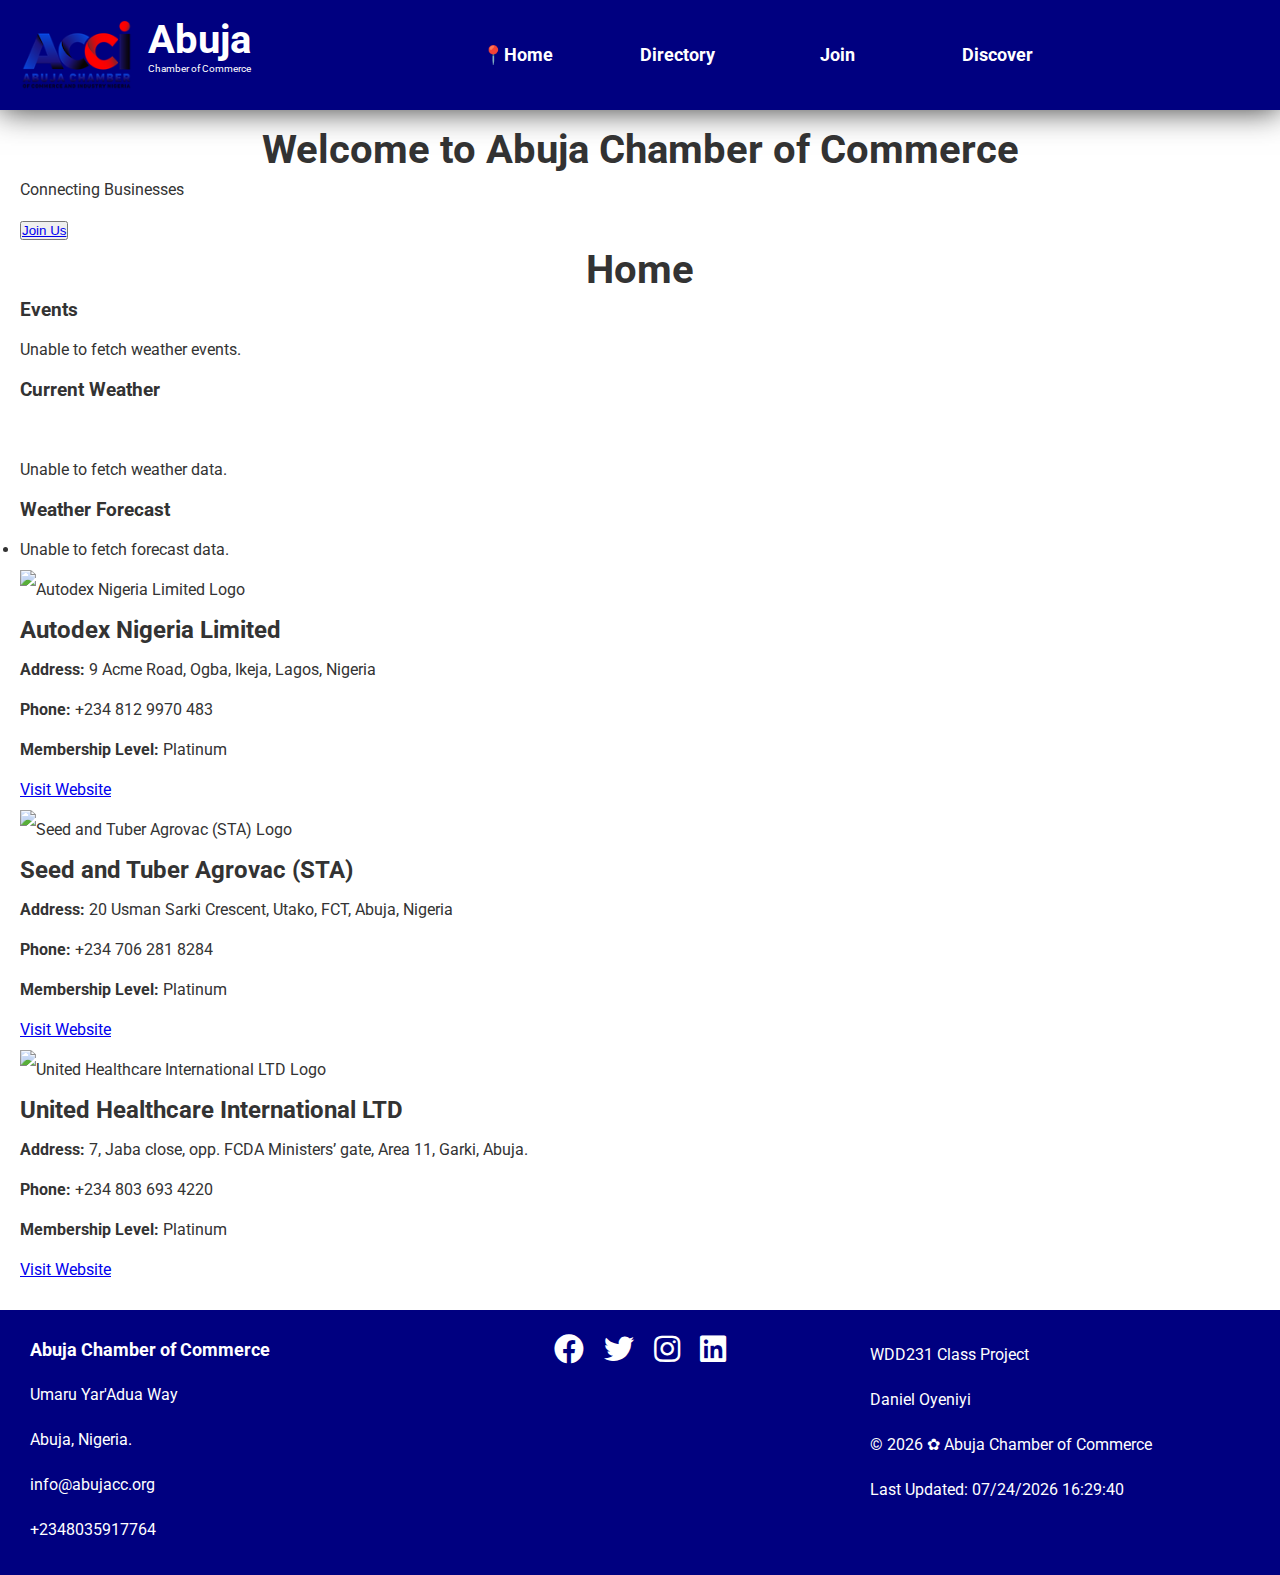
==== chamber/index.html @ c14a5796 "directory and home" ====
<!DOCTYPE html>
<html lang="en">
  <head>
    <meta charset="UTF-8" />
    <meta name="viewport" content="width=device-width, initial-scale=1.0" />
    <title>Abuja Chamber of Commerce - Daniel Oyeniyi</title>
    <meta
      name="description"
      content="WDD 231 - Dynamic Web Fundamentals - Daniel Oyeniyi"
    />
    <meta name="author" content="Daniel Oyeniyi" />

    <link rel="preconnect" href="https://fonts.googleapis.com" />
    <link rel="preconnect" href="https://fonts.gstatic.com" crossorigin />
    <link
      href="https://fonts.googleapis.com/css2?family=Roboto:wght@400;700&display=swap"
      rel="stylesheet"
    />
    <meta property="og:title" content="My profile - Daniel Oyeniyi" />

    <meta property="og:image" content="images/chamber.png" />
    <meta
      property="og:url"
      content="https://dandrichest.github.io/wdd231/chamber/directory.html"
    />
    <meta property="og:type" content="website" />
    <link
      href="https://cdnjs.cloudflare.com/ajax/libs/font-awesome/5.15.4/css/all.min.css"
      rel="stylesheet"
    />

    <link rel="stylesheet" href="styles/style.css" />
    <script defer src="scripts/script.js"></script>
    <link rel="icon" href="favicon.ico" />
  </head>
  <body>
    <header>
      <div class="header-left">
        <img src="images/chamber.png" alt="Chamber image" class="logo" />
        <div class="text">
          <p class="title">Abuja</p>
          <p class="chamber">Chamber of Commerce</p>
        </div>
      </div>

      <button type="button" id="menu"></button>
      <nav>
        <ul class="navigation">
          <li><a href="index.html" class="active">Home</a></li>
          <li><a href="directory.html" title="Directory">Directory</a></li>
          <li>
            <a href="#" title="Join">Join</a>
          </li>
          <li>
            <a href="#" title="Discover">Discover</a>
          </li>
        </ul>
      </nav>
    </header>
    <main>
      <section class="hero-2">
        <h1>Welcome to Abuja Chamber of Commerce</h1>
        <p>Connecting Businesses</p>
        <button><a href="join.html">Join Us</a></button>
      </section>

      <h1>Home</h1>
      <section>
        <div id="weather-section">
          <h2></h2>
          <div id="weather-grid">
            <!-- Events Column -->
            <div class="weather-column" id="events-column">
              <h3>Events</h3>
              <p id="events-info">No events to display.</p>
            </div>
            <!-- Current Weather Column -->
            <div class="weather-column" id="current-weather-column">
              <h3>Current Weather</h3>
              <img id="weather-icon" />
              <p id="current-temp"></p>
              <p id="current-condition"></p>
              <p id="current-details"></p>
            </div>
            <!-- Weather Forecast Column -->
            <div class="weather-column" id="forecast-column">
              <h3>Weather Forecast</h3>
              <ul id="forecast-list">
                <li>Today: --°C</li>
                <li>Tomorrow: --°C</li>
                <li>Day After Tomorrow: --°C</li>
              </ul>
            </div>
          </div>
        </div>
      </section>

      <section>
        <div id="home-company-cards" class="home-company-cards"></div>
      </section>
    </main>
    <footer>
      <div class="footer-cham">
        <div class="cham">
          <h3>Abuja Chamber of Commerce</h3>
          <p>Umaru Yar'Adua Way</p>
          <p>Abuja, Nigeria.</p>
          <p>info@abujacc.org</p>
          <p>+2348035917764</p>
        </div>
        <div class="cham">
          <ul class="social-media">
            <li>
              <a href="https://facebook.com" target="_blank"
                ><i class="fab fa-facebook"></i
              ></a>
            </li>
            <li>
              <a href="https://twitter.com" target="_blank"
                ><i class="fab fa-twitter"></i
              ></a>
            </li>
            <li>
              <a href="https://instagram.com" target="_blank"
                ><i class="fab fa-instagram"></i
              ></a>
            </li>
            <li>
              <a href="https://linkedin.com" target="_blank"
                ><i class="fab fa-linkedin"></i
              ></a>
            </li>
          </ul>
        </div>
        <div class="cham">
          <p>WDD231 Class Project</p>
          <p>Daniel Oyeniyi</p>
          <p id="current-year">&copy; 2025 ✿ Abuja Chamber of Commerce</p>
          <p id="lastModified"></p>
        </div>
      </div>
    </footer>
  </body>
</html>
---- chamber/styles/style.css ----
* {
    margin: 0;
    padding: 0;
    box-sizing: border-box;
}

:root {
    --main-bg-color: #000080;
    --main-text-color: #fff;
    --main-bgg-color: #e26d5c;
    --main-bggg-color: #98ff98;
    --main-bgggg-color: #ff7d00;
}

body {
    font-family: 'Roboto', sans-serif;
    background-color: var(--main-text-color);
    color: #333;
    display: flex;
    flex-direction: column;
    min-height: 100vh;
    line-height: 2.5rem; /* Improved readability */
}

/* Header styling */
header {
    background-color: var(--main-bg-color);
    color: var(--main-text-color);
    display: flex;
    align-items: center;
    justify-content: space-between;
 
    padding: 20px;
    box-shadow: 0 0 30px #333;
    z-index: 1000;
}


/* Header left section */
/* Parent container: Aligns image and text side by side */
.header-left {
    display: flex; /* Flexbox layout */
    align-items: center; /* Vertically align items */
    gap: 10px; /* Add spacing between the image and text */
}

/* Styles for the image */
.logo {
    max-height: 70px; /* Adjust logo size */
}

/* Text container: Stack the text vertically */
.text {
    display: flex; /* Flexbox layout */
    flex-direction: column; /* Stack elements vertically */
    line-height: 1.8rem; /* Add spacing between lines */
    padding: 5px;
}

.title {
    font-weight: bold; /* Make "Abuja" stand out */
    font-size: 2.5rem;
    margin: 0; /* Remove unwanted margin */
}

.chamber {
    font-size: 0.6rem;
}

.text p {
    margin: 0; /* Ensure no extra spacing */
}



.hero {
    background-image: url('../images/ecommerce.jpg');
    background-size: cover;
    background-position: center;
    text-align: center;
    
    padding: 6rem;
 
    margin: 0px;
}




/* Mobile View ***************/
#menu {
	display: block;
	font-size: 2rem;
	font-weight: 700;
	text-decoration: none;
	padding: 0.5rem 0.75rem;
	background-color: var(--main-bg-color);
	color: var(--main-text-color);
    position: absolute;
	top: 1rem;
	right: 1rem;
    border: 0;
}

#menu::before {
	content: "≡";
}

nav {
	background-color: var(--main-bg-color);
    width: 100%; /* Ensure the nav spans the full width */
    
}
.navigation {
	list-style: none;
	margin: 0 auto;
	max-width: 640px;
}

.navigation li {
	display: none;
}
.navigation a {
	display: block;
	padding: 0.75rem;
	text-align: left;
	text-decoration: none;
	color: var(--main-text-color);
	font-weight: 700;
	transition: 0.5s;
	font-size: clamp(1rem, 2vmin, 1.5rem);
}

.navigation a:hover,
.navigation a:active {
	color: white;
	background-color: black;
}

.active::before { 
	content: "📍";  /* just a wayfinding symbol for the user */
}

.open li {
	display: block;
}

#menu.open::before {
	content: "X";
}




@media only screen and (min-width: 40em) {
	.navigation {
		display: flex;
	}
	.navigation li {
		display: block; /* change state in small view */
		flex: 1 1 100%;
	}
	.navigation a {
		text-align: center;
	}
	#menu {
		display: none;
	}
}

/* Main Content */
main {
    flex: 1;
    display: flex;
    flex-direction: column;
    padding: 20px;
  }
  
  /* Directory Section */
  .company-directory {
    display: grid;
    grid-template-columns: repeat(auto-fit, minmax(300px, 1fr));
    gap: 20px;
    padding: 20px;
  }
  
  .company-card {
    border: 1px solid #ccc;
    border-radius: 8px;
    background-color: var(--main-bggg-color);
    padding: 16px;
    box-shadow: 0 4px 8px rgba(0, 0, 0, 0.1);
    transition: transform 0.2s ease, box-shadow 0.2s ease;
  }
  
  .company-card:hover {
    transform: translateY(-5px);
    box-shadow: 0 6px 12px rgba(0, 0, 0, 0.2);
  }
  
  .company-card img {
    max-width: 100%;
    border-radius: 8px;
    margin-bottom: 15px;
  }
  
  .company-card h2 {
    font-size: 1.5rem;
    margin: 10px 0;
  }
  
  .company-card p {
    margin: 5px 0;
    font-size: 1rem;
  }
  
  .company-card a {
    color: var(--main-bg-color);
    text-decoration: none;
    font-weight: bold;
  }
  
  .company-card a:hover {
    color: var(--main-bgggg-color);
    text-decoration: underline;
  }

/* Footer Styles */
footer {
    background-color: var(--main-bg-color); /* Dark background for footer */
    color: var(--main-text-color); /* White text for footer content */
    padding: 20px;
    
}

/* Default style: Columns */
.footer-cham {
    display: flex; /* Use Flexbox for a row layout */
    justify-content: space-between; /* Space out columns */
    align-items: flex-start; /* Align items to the top */
    gap: 20px; /* Add space between columns */
}

.cham {
    flex: 1; /* Ensure equal column width */
    margin: 0 10px;
}

/* Responsive style: Stacks columns as rows for small screens */
@media (max-width: 640px) { /* Adjust breakpoint as needed */
    .footer-cham {
        flex-direction: column; /* Change layout to a column (stacking) */
        align-items: center; /* Center align items */
        gap: 15px; /* Adjust spacing for stacked items */
    }

    .cham {
        margin: 10px 0px; /* Add vertical spacing between rows */
        text-align: center; /* Center align text in small screens */
    }
}


.cham h3 {
    font-size: 18px; /* Font size for headers */
    margin-bottom: 5px; /* Space below the header */
}

.cham p {
    margin: 5px 0; /* Add spacing between paragraphs */
}

.social-media {
    list-style: none; /* Remove bullet points */
    display: flex; /* Display the social icons horizontally */
    justify-content: center; /* Center-align the icons */
    gap: 20px; /* Space between each icon */
    padding: 0;
    margin: 0;
}

.social-media li a {
    color: white; /* White icons */
    font-size: 30px; /* Icon size */
    text-decoration: none; /* Remove underlines */
}

.social-media li a:hover {
    color: var(--main-bggg-color); /* Change icon color when hovered */
}



/* Mobile View */
@media (max-width: 640px) {

}



/* Desktop View */
@media (min-width: 769px) {
    header {
        display: flex;
        align-items: center;
        justify-content: space-between;
    }
   
    h1 {
		font-size: 2.5rem;
		margin-left: 0;
		text-align: center;
	}
    
}
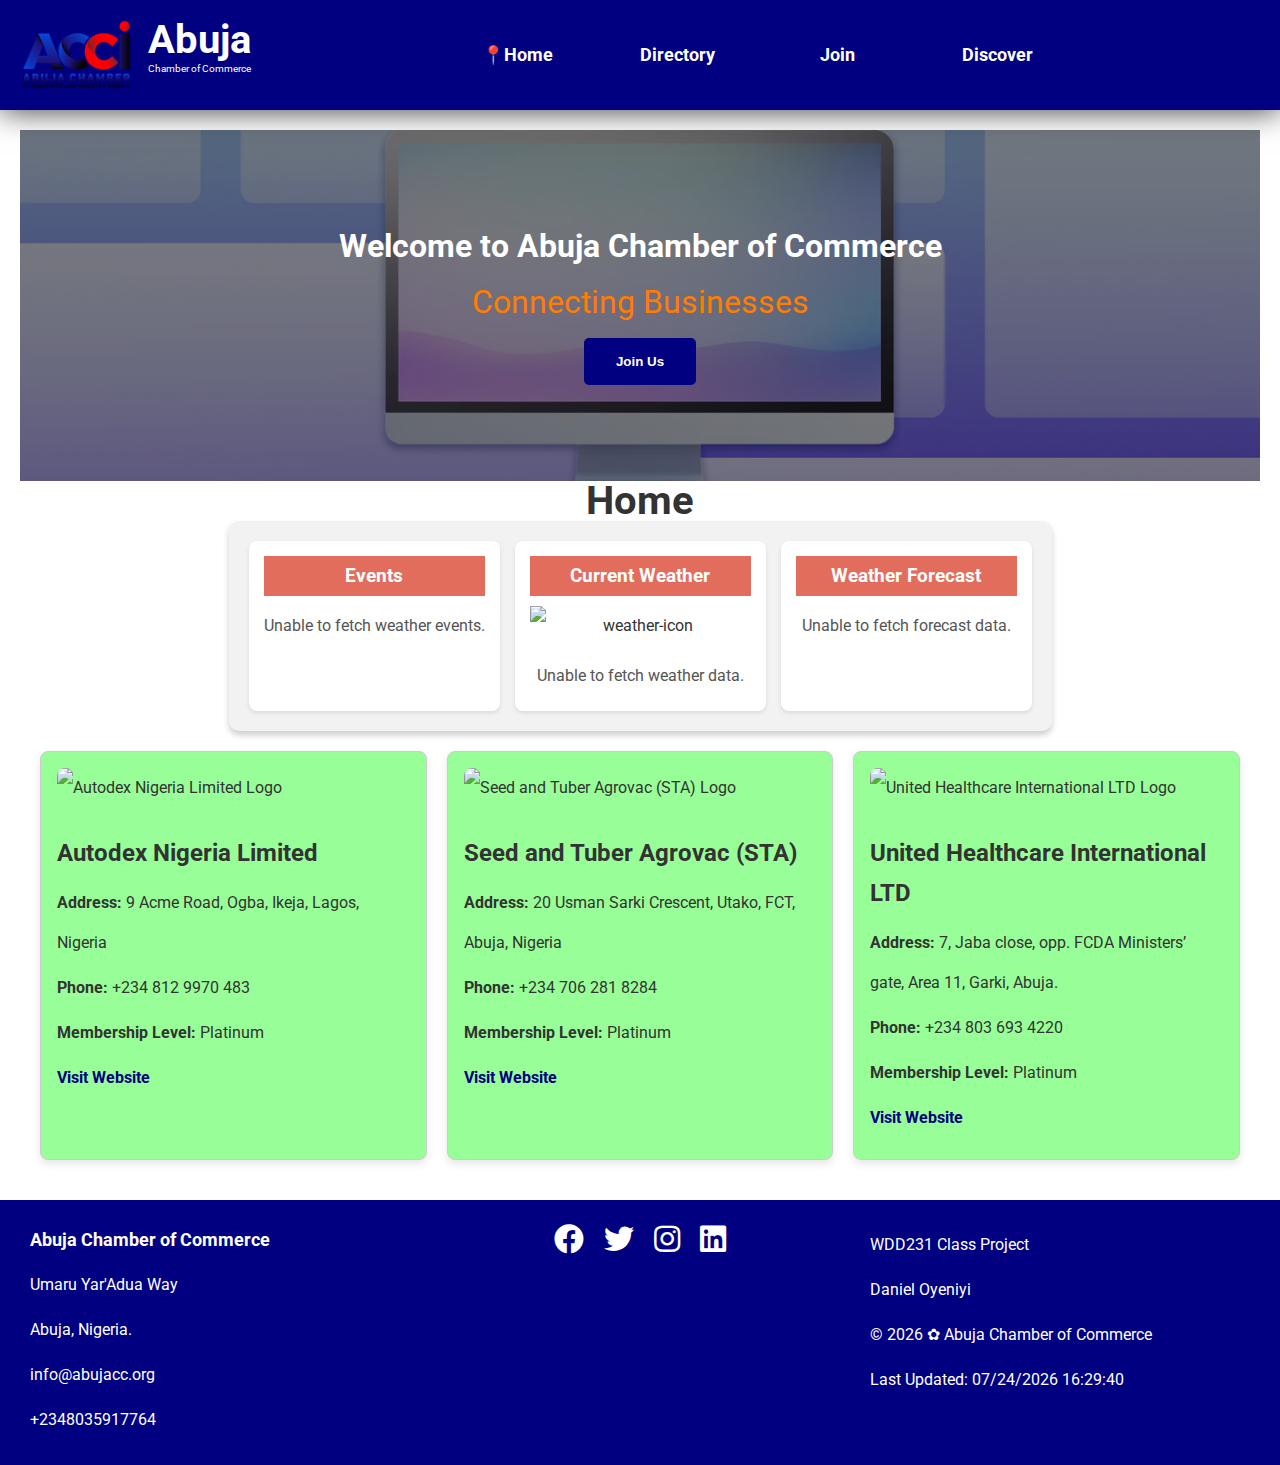
==== commit 0e1319c7: "edited" ====
--- a/chamber/index.html
+++ b/chamber/index.html
@@ -1,7 +1,7 @@
 <!DOCTYPE html>
 <html lang="en">
   <head>
-    <meta charset="UTF-8" />
+    <meta charset="UTF-8">
     <meta name="viewport" content="width=device-width, initial-scale=1.0" />
     <title>Abuja Chamber of Commerce - Daniel Oyeniyi</title>
     <meta
@@ -16,14 +16,14 @@
       href="https://fonts.googleapis.com/css2?family=Roboto:wght@400;700&display=swap"
       rel="stylesheet"
     />
-    <meta property="og:title" content="My profile - Daniel Oyeniyi" />
+    <meta property="og:title" content="Abuja Chamber of Commerce - Daniel Oyeniyi" />
 
     <meta property="og:image" content="images/chamber.png" />
     <meta
       property="og:url"
       content="https://dandrichest.github.io/wdd231/chamber/directory.html"
     />
-    <meta property="og:type" content="website" />
+    <meta property="og:type" content="website"/>
     <link
       href="https://cdnjs.cloudflare.com/ajax/libs/font-awesome/5.15.4/css/all.min.css"
       rel="stylesheet"
@@ -49,7 +49,7 @@
           <li><a href="index.html" class="active">Home</a></li>
           <li><a href="directory.html" title="Directory">Directory</a></li>
           <li>
-            <a href="#" title="Join">Join</a>
+            <a href="join.html" title="Join">Join</a>
           </li>
           <li>
             <a href="#" title="Discover">Discover</a>
@@ -65,9 +65,9 @@
       </section>
 
       <h1>Home</h1>
-      <section>
+
         <div id="weather-section">
-          <h2></h2>
+         
           <div id="weather-grid">
             <!-- Events Column -->
             <div class="weather-column" id="events-column">
@@ -77,7 +77,7 @@
             <!-- Current Weather Column -->
             <div class="weather-column" id="current-weather-column">
               <h3>Current Weather</h3>
-              <img id="weather-icon" />
+              <img id="weather-icon" alt="weather-icon" />
               <p id="current-temp"></p>
               <p id="current-condition"></p>
               <p id="current-details"></p>
@@ -93,7 +93,7 @@
             </div>
           </div>
         </div>
-      </section>
+     
 
       <section>
         <div id="home-company-cards" class="home-company-cards"></div>
--- a/chamber/styles/style.css
+++ b/chamber/styles/style.css
@@ -71,8 +71,7 @@
     margin: 0; /* Ensure no extra spacing */
 }
 
-
-
+/* Hero for Directory */
 .hero {
     background-image: url('../images/ecommerce.jpg');
     background-size: cover;
@@ -84,7 +83,50 @@
     margin: 0px;
 }
 
-
+/* Hero for Home */
+.hero-2 {
+  background-image: 
+    linear-gradient(rgba(0, 0, 0, 0.5), rgba(0, 0, 0, 0.5)), /* Gradient overlay */
+    url('../images/abuja-chamber.webp'); /* Your hero image */
+  background-size: cover; /* Cover the entire container */
+  background-position: center; /* Center the image */
+  text-align: center;
+  color: white; /* Make text stand out on the darker background */
+  padding: 6rem;
+}
+
+
+.hero-2 h1 {
+margin: 0;
+font-size: 2rem;
+color: var(--main-text-color)
+}
+
+.hero-2 p {
+margin: 1rem 0;
+font-size: 2rem;
+color: var(--main-bgggg-color)
+
+}
+
+.hero-2 button {
+background-color: var(--main-bg-color);
+color: var(--main-text-color);
+padding: 1rem 2rem;
+border: none;
+border-radius: 5px;
+cursor: pointer;
+}
+
+.hero-2 button a{
+color: var(--main-text-color);
+text-decoration: none;
+font-weight: bold;
+}
+
+.hero-2 button:hover {
+background-color: var(--main-bggg-color);
+}
 
 
 /* Mobile View ***************/
@@ -225,6 +267,208 @@
     text-decoration: underline;
   }
 
+  /* List View Styling */
+.company-list {
+  display: block;
+  padding: 20px;
+}
+
+.list-item {
+  display: flex;
+  align-items: center; /* Center items vertically */
+  justify-content: space-between; /* Spread items across the row */
+  padding: 10px;
+  border-bottom: 1px solid #ddd;
+}
+
+.list-item:nth-child(odd) {
+  background-color: #f9f9f9; /* Light stripe */
+}
+
+.list-item:nth-child(even) {
+  background-color: #fff; /* White stripe */
+}
+
+.list-item img {
+  max-height: 40px; /* Smaller logo for list view */
+  margin-right: 15px; /* Add spacing next to logo */
+}
+
+.list-item h2 {
+  margin: 0;
+  font-size: 1rem;
+  flex: 2; /* Take up more space for the name */
+}
+
+.list-item p {
+  margin: 0;
+  font-size: 0.9rem;
+  flex: 3; /* Take up space for other details */
+}
+
+.list-item a {
+  color: var(--main-bg-color);
+  text-decoration: none;
+  font-weight: bold;
+  flex: 1; /* Shrink link to take less space */
+}
+
+.list-item a:hover {
+  color: var(--main-bgggg-color);
+  text-decoration: underline;
+}
+
+#view-toggle button {
+  background-color: var(--main-bg-color);
+  color: var(--main-text-color);
+  border: none;
+  padding: 10px 20px;
+  margin: 0 10px;
+  font-size: 1rem;
+  cursor: pointer;
+  display: inline-flex;
+  align-items: center;
+  gap: 10px; /* Space between icon and text */
+  border-radius: 5px;
+  transition: background-color 0.3s ease, transform 0.2s ease;
+}
+
+#view-toggle button:hover {
+  background-color: var(--main-bgg-color);
+  transform: translateY(-2px);
+}
+
+#view-toggle button:active {
+  transform: translateY(2px);
+}
+
+/* Directory Section for Home */
+.home-company-cards {
+  display: grid;
+    grid-template-columns: repeat(auto-fit, minmax(300px, 1fr));
+    gap: 20px;
+    padding: 20px;
+}
+
+.home-company-card {
+  border: 1px solid #ccc;
+  border-radius: 8px;
+  background-color: var(--main-bggg-color);
+  padding: 16px;
+  box-shadow: 0 4px 8px rgba(0, 0, 0, 0.1);
+  transition: transform 0.2s ease, box-shadow 0.2s ease;
+}
+
+.home-company-card:hover {
+  transform: translateY(-5px);
+  box-shadow: 0 6px 12px rgba(0, 0, 0, 0.2);
+}
+
+.home-company-card img {
+  max-width: 100%;
+  border-radius: 8px;
+  margin-bottom: 15px;
+}
+
+.home-company-card h2 {
+  font-size: 1.5rem;
+  margin: 10px 0;
+}
+
+.home-company-card p {
+  margin: 5px 0;
+  font-size: 1rem;
+}
+
+.home-company-card a {
+  color: var(--main-bg-color);
+  text-decoration: none;
+  font-weight: bold;
+}
+
+.home-company-card a:hover {
+  color: var(--main-bgggg-color);
+  text-decoration: underline;
+}  
+
+/* Weather Section Styles */
+/* Overall Weather Section */
+#weather-section {
+  
+  max-width: 100%;
+  margin: auto;
+  text-align: center;
+  padding: 20px;
+  background: #f2f2f2;
+  border-radius: 10px;
+  box-shadow: 0px 4px 6px rgba(0, 0, 0, 0.2);
+}
+
+#weather-section h2 {
+  margin-bottom: 20px;
+  color: #1a5276;
+}
+
+/* Grid Layout for Columns */
+#weather-grid {
+  display: grid;
+  grid-template-columns: repeat(3, 1fr); /* Three equally-sized columns */
+  gap: 15px;
+}
+
+/* Individual Column Styling */
+.weather-column {
+  background: var(--main-text-color);
+  border-radius: 8px;
+  padding: 15px;
+  box-shadow: 0px 2px 4px rgba(0, 0, 0, 0.1);
+  
+}
+
+.weather-column h3 {
+  background-color: var(--main-bgg-color);
+  margin-bottom: 10px;
+  color: var(--main-text-color);
+  font-size: 1.2em;
+}
+
+.weather-column p, 
+.weather-column ul {
+  font-size: 1em;
+  color: #555;
+}
+
+/* Specific Styling for Forecast List */
+#forecast-list {
+  list-style: none;
+  padding: 0;
+}
+#forecast-list li {
+  margin: 8px 0;
+}
+
+#forecast-list .day {
+  color: #333;
+  font-weight: bold;
+}
+
+#forecast-list strong {
+  color: #117a65;
+  font-size: 1.2em;
+}
+/* Responsive Design for Smaller Screens */
+@media (max-width: 640px) {
+  #weather-grid {
+    grid-template-columns: 1fr; /* Stack columns vertically */
+  }
+}
+
+/* Styling for Current Weather Icon */
+#weather-icon {
+  display: block;
+  margin: 10px auto;
+}
+
 /* Footer Styles */
 footer {
     background-color: var(--main-bg-color); /* Dark background for footer */
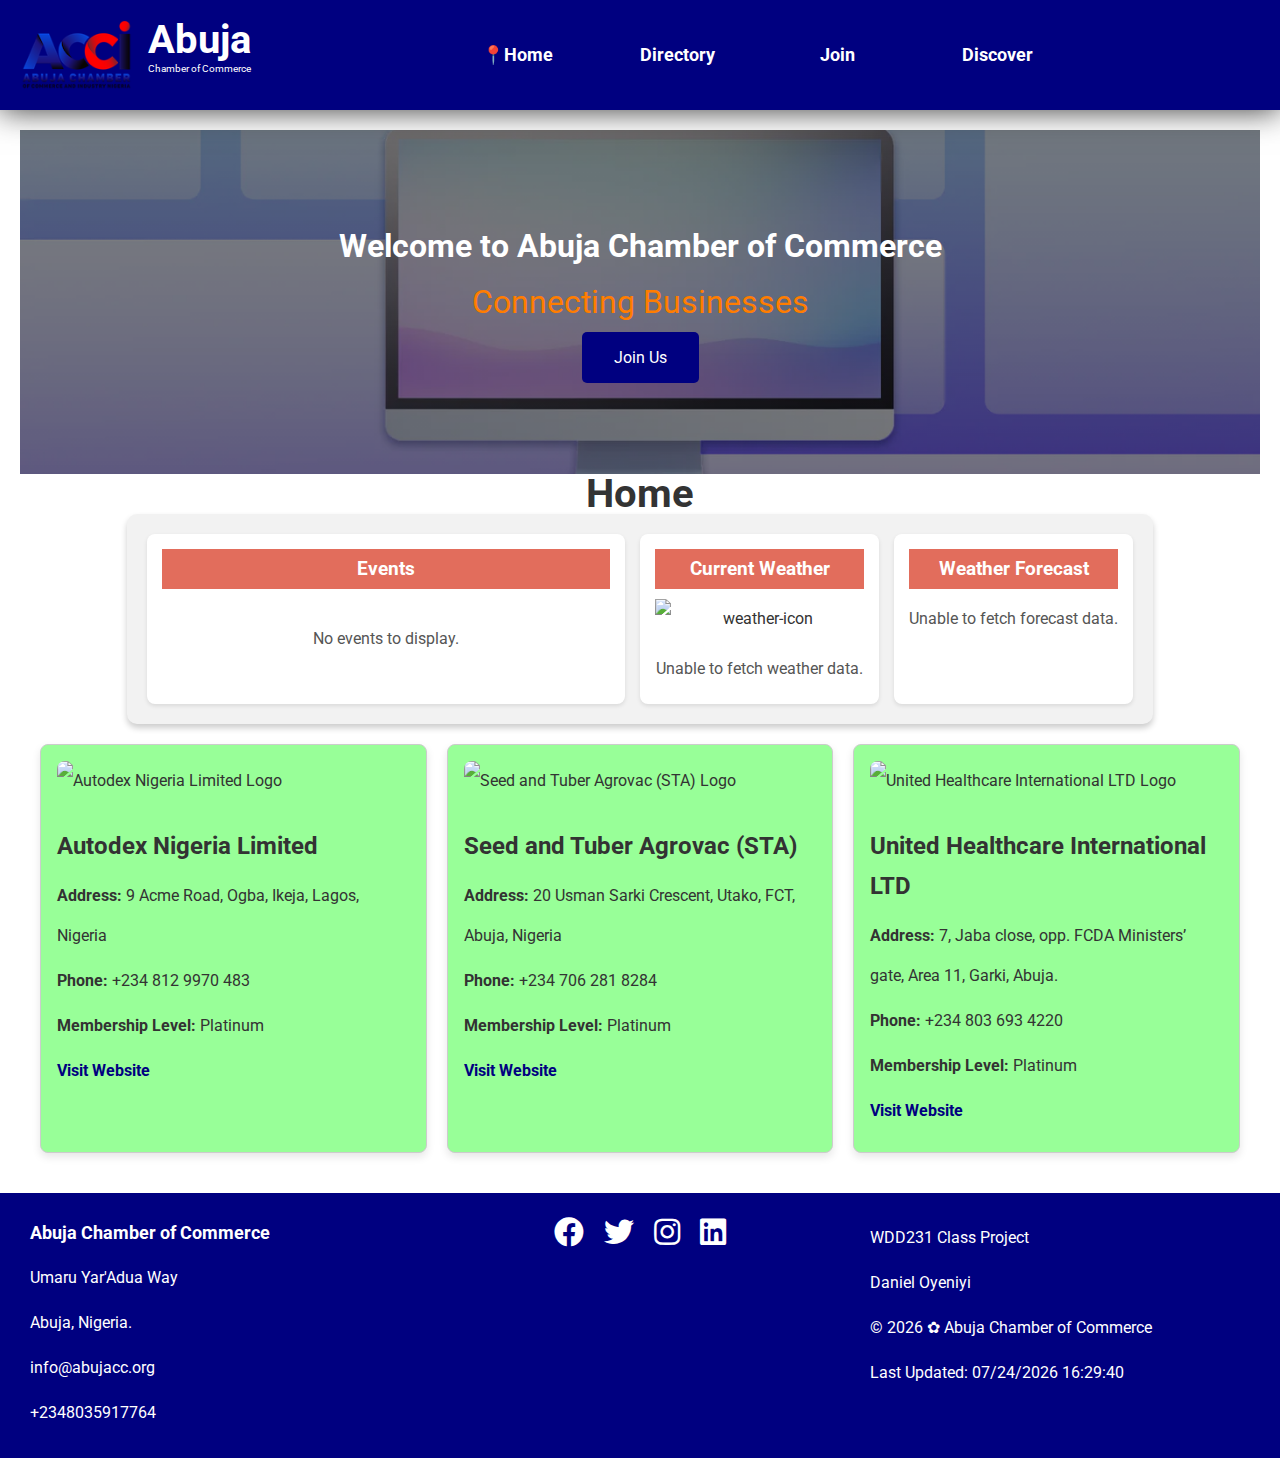
==== commit 1a3047bb: "home" ====
--- a/chamber/index.html
+++ b/chamber/index.html
@@ -61,7 +61,8 @@
       <section class="hero-2">
         <h1>Welcome to Abuja Chamber of Commerce</h1>
         <p>Connecting Businesses</p>
-        <button><a href="join.html">Join Us</a></button>
+        <a href="join.html" class="button">Join Us</a>
+
       </section>
 
       <h1>Home</h1>
@@ -72,15 +73,16 @@
             <!-- Events Column -->
             <div class="weather-column" id="events-column">
               <h3>Events</h3>
-              <p id="events-info">No events to display.</p>
+              <p id="events">No events to display.</p>
             </div>
             <!-- Current Weather Column -->
             <div class="weather-column" id="current-weather-column">
               <h3>Current Weather</h3>
-              <img id="weather-icon" alt="weather-icon" />
+              <img src="images/weather.icon" id="weather-icon" alt="weather-icon" />
               <p id="current-temp"></p>
               <p id="current-condition"></p>
               <p id="current-details"></p>
+               <p id="current-details-2"></p>
             </div>
             <!-- Weather Forecast Column -->
             <div class="weather-column" id="forecast-column">
--- a/chamber/styles/style.css
+++ b/chamber/styles/style.css
@@ -109,22 +109,23 @@
 
 }
 
-.hero-2 button {
+.hero-2 .button {
 background-color: var(--main-bg-color);
 color: var(--main-text-color);
 padding: 1rem 2rem;
 border: none;
 border-radius: 5px;
 cursor: pointer;
-}
-
-.hero-2 button a{
+text-decoration: none;
+}
+
+.hero-2 .button a{
 color: var(--main-text-color);
 text-decoration: none;
 font-weight: bold;
 }
 
-.hero-2 button:hover {
+.hero-2 .button:hover {
 background-color: var(--main-bggg-color);
 }
 
@@ -412,9 +413,10 @@
 /* Grid Layout for Columns */
 #weather-grid {
   display: grid;
-  grid-template-columns: repeat(3, 1fr); /* Three equally-sized columns */
+  grid-template-columns: 2fr 1fr 1fr; /* Events column is twice as wide */
   gap: 15px;
 }
+
 
 /* Individual Column Styling */
 .weather-column {
@@ -431,6 +433,11 @@
   color: var(--main-text-color);
   font-size: 1.2em;
 }
+
+#events {
+  padding: 20px; /* Increase padding */
+}
+
 
 .weather-column p, 
 .weather-column ul {
